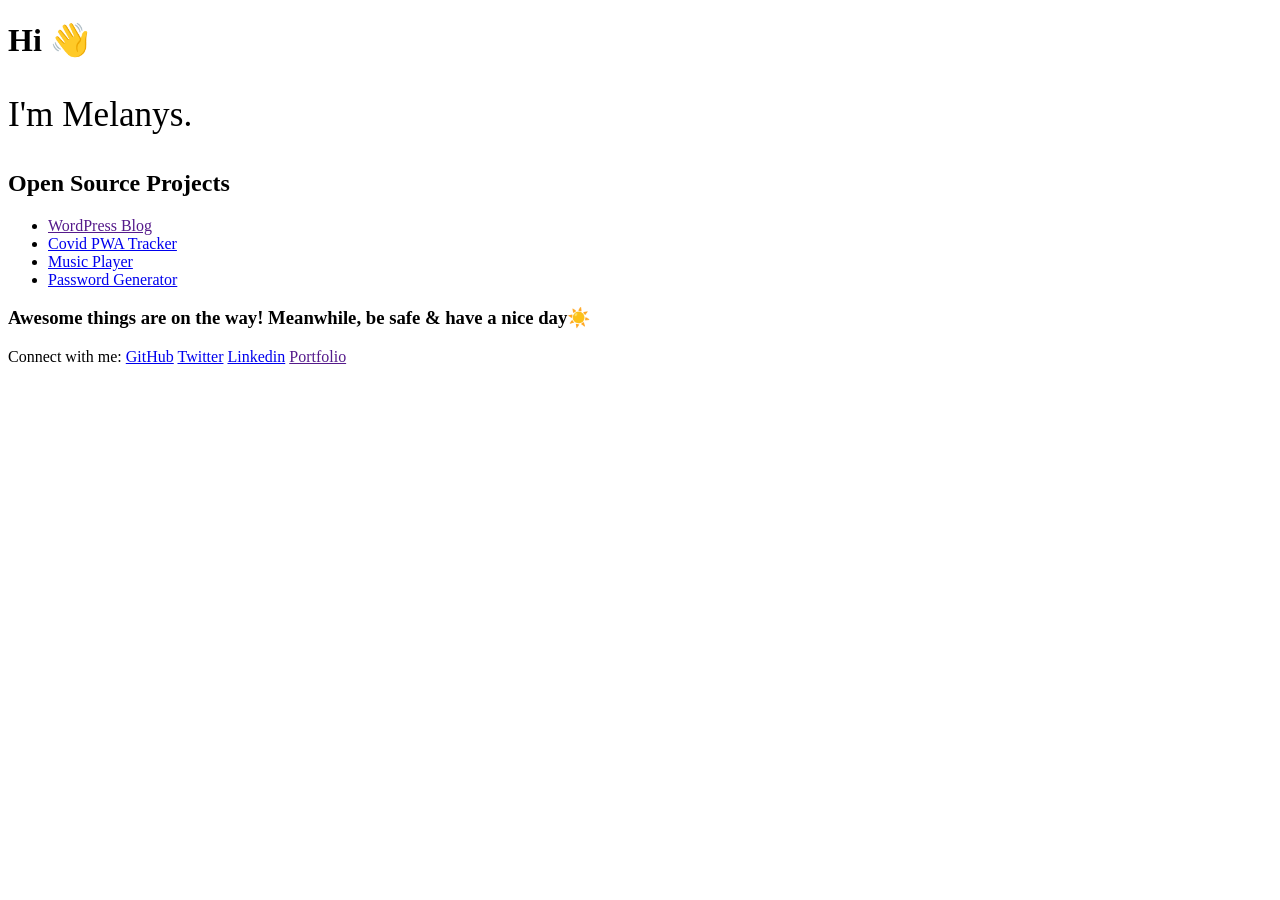
==== index.html @ 65e2592e "Update index.html" ====
<!DOCTYPE html>
<html lang="en">
    <head>
        <title>Projects Showcase | Melanys Figueredo</title>
        <meta charset="UTF-8">
        <meta http-equiv="X-UA-Compatible" content="IE=edge">
        <meta name="viewport" content="width=device-width, initial-scale=1">
        <meta name="author" content="Melanys Figueredo Toledano">
        <meta name="title" content="Open Source Projects Showcase | Melanys Figueredo">
        <meta name="description"
        content="Showcase of Open Source Projects by Melanys Figueredo - A self-taught &amp; multidisciplinary Full Stack Developer">
        <meta name="keyworkds" content="Melanys Figueredo Toledano, Melanys, Figueredo, Toledano, Portfolio, Showcase, Developer, Designer, Full Stack Developer, Front End Developer">
        <meta property="og:title" content="Open Source Projects Showcase | Melanys Figueredo">
        <meta property="og:description" content="Showcase of Open Source Projects by Melanys Figueredo - A self-taught &amp; multidisciplinary Full Stack Developer">
        <meta name="twitter:title" content="Open Source Projects Showcase | Melanys Figueredo">
        <meta name="twitter:description" content="Showcase of Open Source Projects by Melanys Figueredo - A self-taught &amp; multidisciplinary Full Stack Developer">
        
        <!-- Favicon -->
    <link rel="apple-touch-icon" sizes="57x57" href="/favicon/apple-icon-57x57.png">
    <link rel="apple-touch-icon" sizes="60x60" href="/favicon/apple-icon-60x60.png">
    <link rel="apple-touch-icon" sizes="72x72" href="/favicon/apple-icon-72x72.png">
    <link rel="apple-touch-icon" sizes="76x76" href="/favicon/apple-icon-76x76.png">
    <link rel="apple-touch-icon" sizes="114x114"
        href="/favicon/apple-icon-114x114.png">
    <link rel="apple-touch-icon" sizes="120x120"
        href="/favicon/apple-icon-120x120.png">
    <link rel="apple-touch-icon" sizes="144x144"
        href="/favicon/apple-icon-144x144.png">
    <link rel="apple-touch-icon" sizes="152x152"
        href="/favicon/apple-icon-152x152.png">
    <link rel="apple-touch-icon" sizes="180x180"
        href="/favicon/apple-icon-180x180.png">
    <link rel="icon" type="image/png" sizes="192x192"
        href="/favicon/android-icon-192x192.png">
    <link rel="icon" type="image/png" sizes="32x32" href="/favicon/favicon-32x32.png">
    <link rel="icon" type="image/png" sizes="96x96" href="/favicon/favicon-96x96.png">
    <link rel="icon" type="image/png" sizes="16x16" href="/favicon/favicon-16x16.png">
    <meta name="msapplication-TileImage" content="/favicon/ms-icon-144x144.png">
        
        <link href="https://fonts.googleapis.com/css?family=Rubik:300,500,700" rel="stylesheet" />
        <link href="style.css" rel="stylesheet">
        <link rel="canonical" href="https://melanyss.github.io">
        <meta name=”robots” content="index, follow">
    </head>
    <body>
        <h1>Hi 👋</h1>
        <p style="font-weight: 500; font-size: 2.2em">I'm Melanys.<br></p>
            <h2>Open Source Projects</h2>
        <p>
            <ul>
                <li><a href="" alt="link" target="_blank">WordPress Blog</a></li>
                <li><a href="https://melanyss.github.io/covid19-Tracker/" alt="Covid PWA Tracker" target="_blank">Covid PWA Tracker</a></li>
                <li><a href="https://github.com/melanyss/music-player/" alt="JavaScript Music Player" target="_blank">Music Player</a></li>
                <li><a href="https://melanyss.github.io/PasswordGenerator.html" alt="Password Generator" target="_blank">Password Generator</a></li>
            </ul>
        </p>
    <h3>Awesome things are on the way! Meanwhile, be safe & have a nice day☀️</h3>
    <p>Connect with me:
                <a href="https://github.com/melanyss" target="_blank">GitHub</a>
                <a href="https://twitter.com/MelanysFT" target="_blank">Twitter</a>
                <a href="https://www.linkedin.com/in/melanysft/" target="_blank">Linkedin</a>
                <a href="" target="_blank" alt="portfolio">Portfolio</a>
    </p>
    <script data-name="BMC-Widget" data-cfasync="false" src="https://cdnjs.buymeacoffee.com/1.0.0/widget.prod.min.js" data-id="melanyss" data-description="Support me on Buy me a coffee!" data-message="" data-color="#FFDD00" data-position="Right" data-x_margin="18" data-y_margin="18"></script>
    </body>
</html>
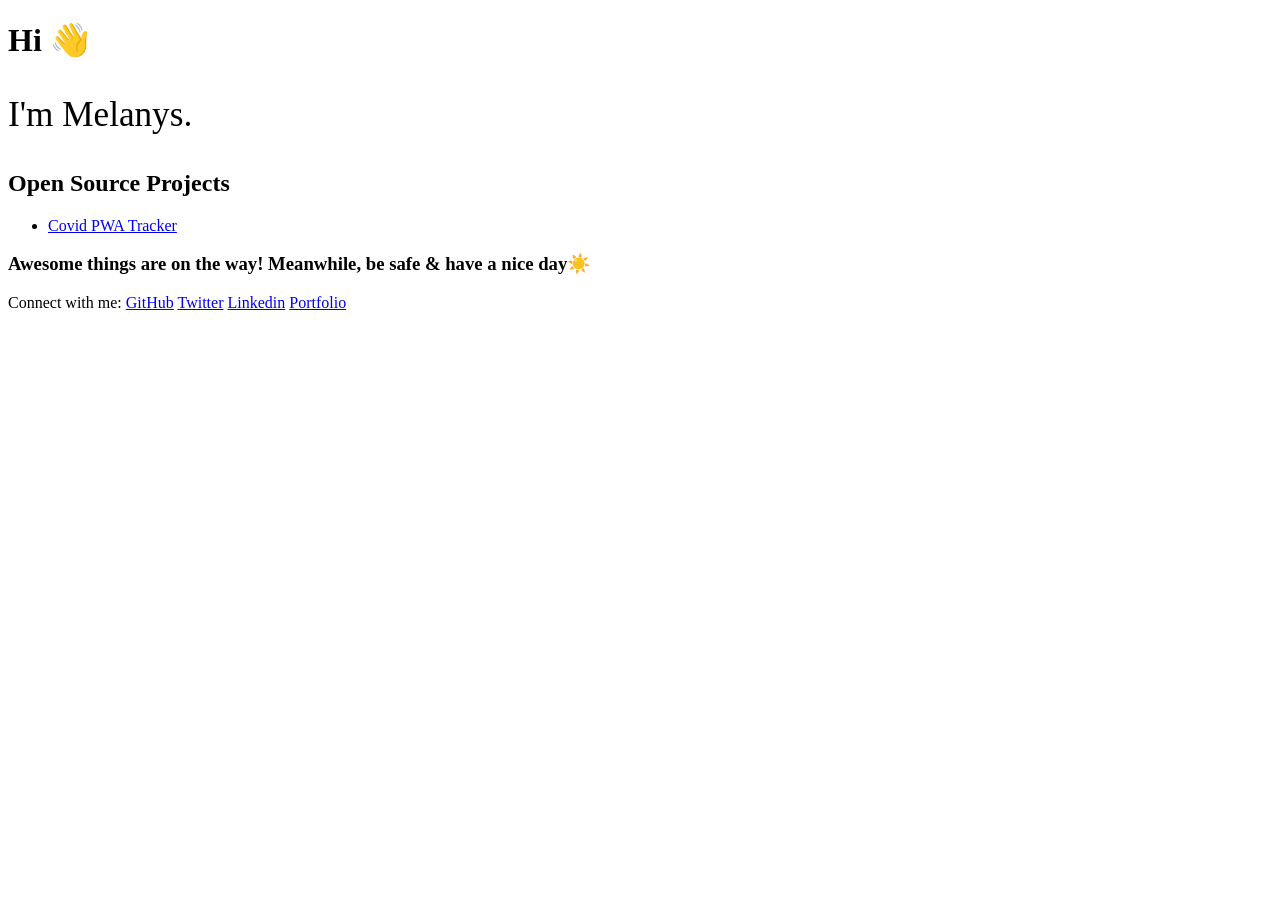
==== commit 232df633: "Update index.html" ====
--- a/index.html
+++ b/index.html
@@ -48,10 +48,10 @@
             <h2>Open Source Projects</h2>
         <p>
             <ul>
-                <li><a href="" alt="link" target="_blank">WordPress Blog</a></li>
+                <!-- <li><a href="" alt="link" target="_blank">WordPress Blog</a></li> -->
                 <li><a href="https://melanyss.github.io/covid19-Tracker/" alt="Covid PWA Tracker" target="_blank">Covid PWA Tracker</a></li>
-                <li><a href="https://github.com/melanyss/music-player/" alt="JavaScript Music Player" target="_blank">Music Player</a></li>
-                <li><a href="https://melanyss.github.io/PasswordGenerator.html" alt="Password Generator" target="_blank">Password Generator</a></li>
+                <!-- <li><a href="https://github.com/melanyss/music-player/" alt="JavaScript Music Player" target="_blank">Music Player</a></li>
+                <li><a href="https://melanyss.github.io/PasswordGenerator.html" alt="Password Generator" target="_blank">Password Generator</a></li> -->
             </ul>
         </p>
     <h3>Awesome things are on the way! Meanwhile, be safe & have a nice day☀️</h3>
@@ -59,7 +59,7 @@
                 <a href="https://github.com/melanyss" target="_blank">GitHub</a>
                 <a href="https://twitter.com/MelanysFT" target="_blank">Twitter</a>
                 <a href="https://www.linkedin.com/in/melanysft/" target="_blank">Linkedin</a>
-                <a href="" target="_blank" alt="portfolio">Portfolio</a>
+                <a href="https://melanys.me/" target="_blank" alt="portfolio">Portfolio</a>
     </p>
     <script data-name="BMC-Widget" data-cfasync="false" src="https://cdnjs.buymeacoffee.com/1.0.0/widget.prod.min.js" data-id="melanyss" data-description="Support me on Buy me a coffee!" data-message="" data-color="#FFDD00" data-position="Right" data-x_margin="18" data-y_margin="18"></script>
     </body>
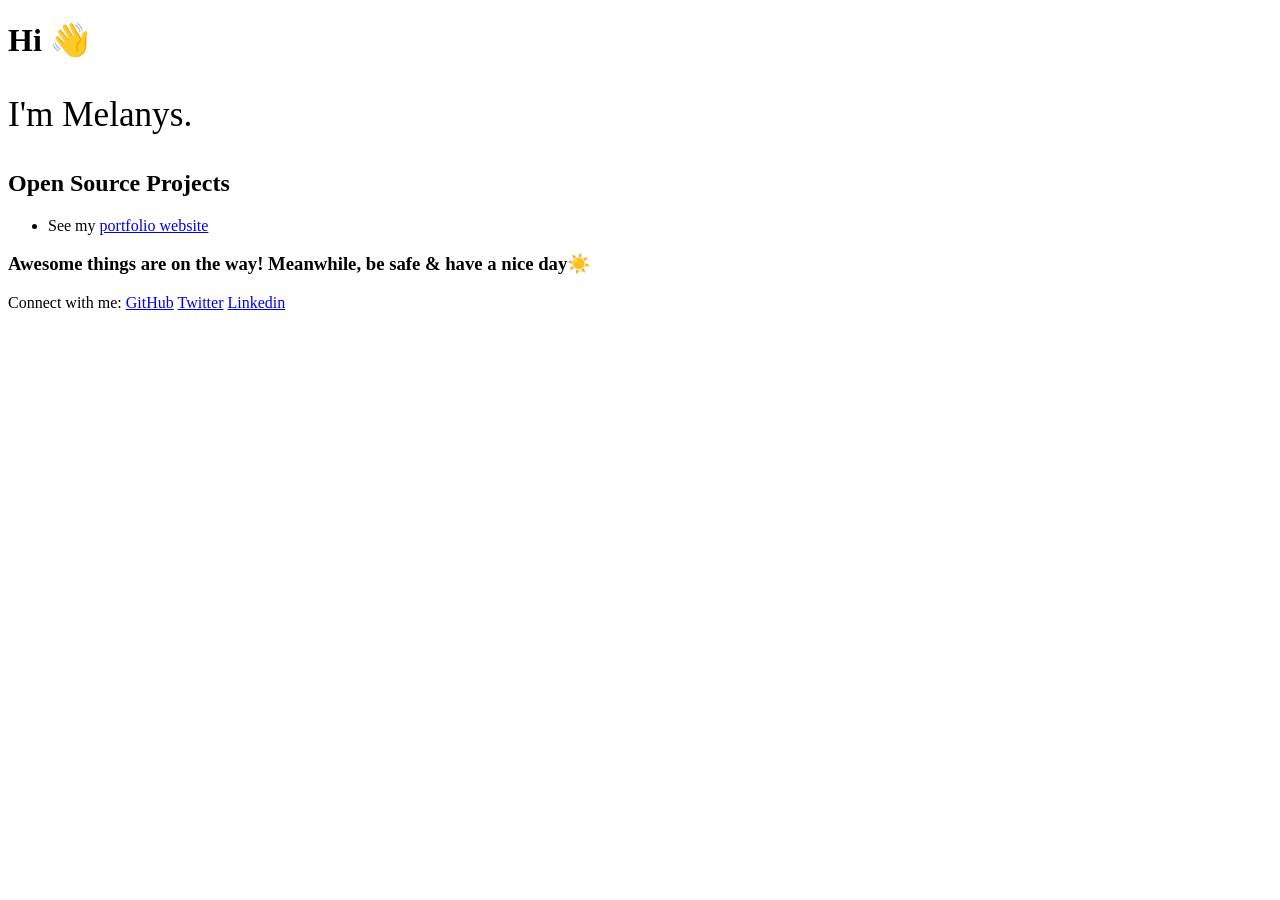
==== commit 4851ce6f: "Update index.html" ====
--- a/index.html
+++ b/index.html
@@ -48,10 +48,11 @@
             <h2>Open Source Projects</h2>
         <p>
             <ul>
+                <li>See my <a href="https://melanys.me?utm_source=githubportfolio" alt="link" target="_blank">portfolio website</a></li>
                 <!-- <li><a href="" alt="link" target="_blank">WordPress Blog</a></li> -->
-                <li><a href="https://melanyss.github.io/covid19-Tracker/" alt="Covid PWA Tracker" target="_blank">Covid PWA Tracker</a></li>
-                <!-- <li><a href="https://github.com/melanyss/music-player/" alt="JavaScript Music Player" target="_blank">Music Player</a></li>
-                <li><a href="https://melanyss.github.io/PasswordGenerator.html" alt="Password Generator" target="_blank">Password Generator</a></li> -->
+                <!-- <li><a href="https://melanyss.github.io/covid19-Tracker/" alt="Covid PWA Tracker" target="_blank">Covid PWA Tracker</a></li> -->
+                <!-- <li><a href="https://github.com/melanyss/music-player/" alt="JavaScript Music Player" target="_blank">Music Player</a></li> -->
+                <!-- <li><a href="https://melanyss.github.io/PasswordGenerator.html" alt="Password Generator" target="_blank">Password Generator</a></li> -->
             </ul>
         </p>
     <h3>Awesome things are on the way! Meanwhile, be safe & have a nice day☀️</h3>
@@ -59,7 +60,7 @@
                 <a href="https://github.com/melanyss" target="_blank">GitHub</a>
                 <a href="https://twitter.com/MelanysFT" target="_blank">Twitter</a>
                 <a href="https://www.linkedin.com/in/melanysft/" target="_blank">Linkedin</a>
-                <a href="https://melanys.me/" target="_blank" alt="portfolio">Portfolio</a>
+                <!-- <a href="https://melanys.me/" target="_blank" alt="portfolio">Portfolio</a> -->
     </p>
     <script data-name="BMC-Widget" data-cfasync="false" src="https://cdnjs.buymeacoffee.com/1.0.0/widget.prod.min.js" data-id="melanyss" data-description="Support me on Buy me a coffee!" data-message="" data-color="#FFDD00" data-position="Right" data-x_margin="18" data-y_margin="18"></script>
     </body>
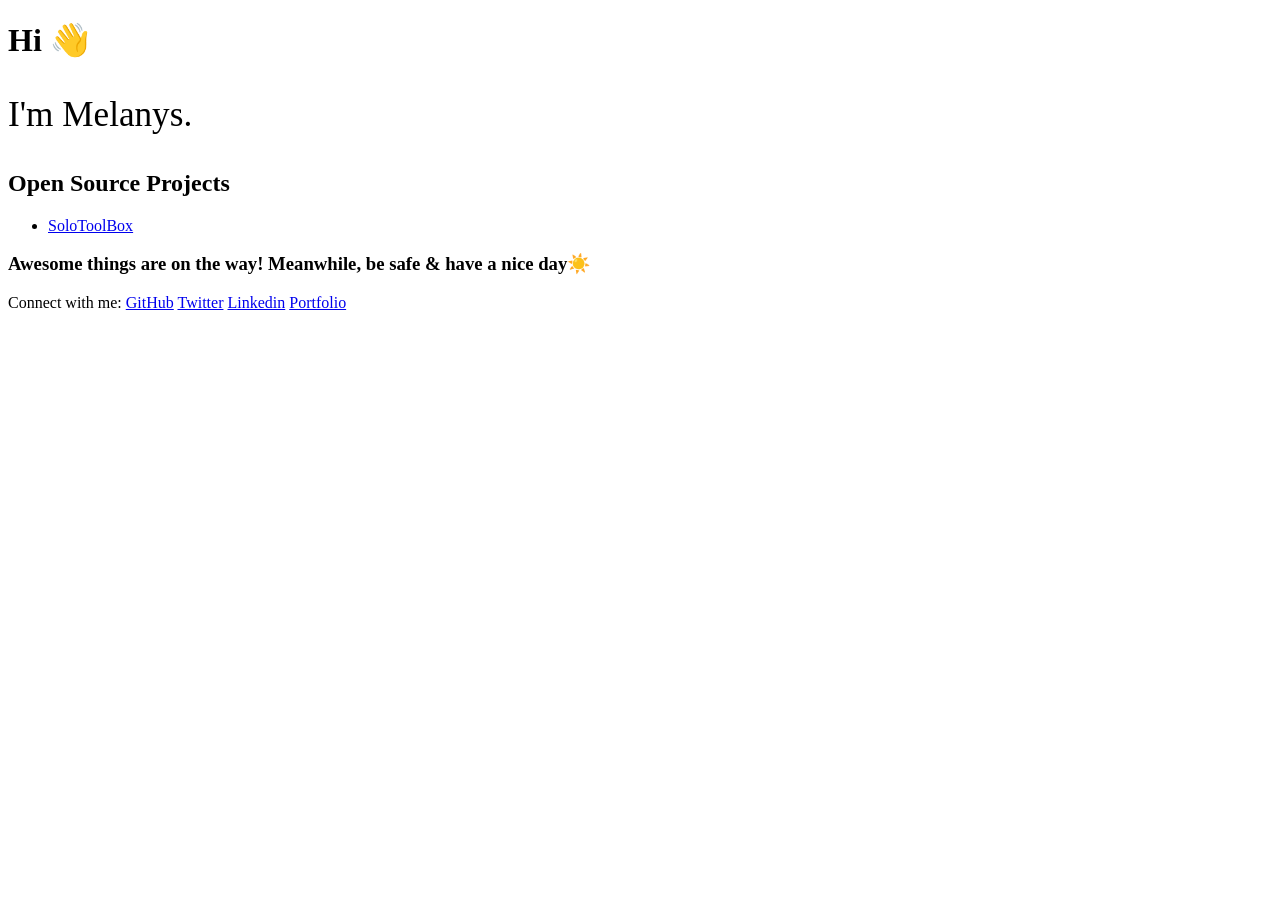
==== commit 51de518c: "Update index.html" ====
--- a/index.html
+++ b/index.html
@@ -48,7 +48,8 @@
             <h2>Open Source Projects</h2>
         <p>
             <ul>
-                <li>See my <a href="https://melanys.me?utm_source=githubportfolio" alt="link" target="_blank">portfolio website</a></li>
+                <li><a href="https://solotoolbox.xyz/?ref=portfolio&utm_source=githubportfolio" alt="link" target="_blank">SoloToolBox</a></li>
+                <!-- <li>See my <a href="https://melanys.me?utm_source=githubportfolio" alt="link" target="_blank">portfolio website</a></li> -->
                 <!-- <li><a href="" alt="link" target="_blank">WordPress Blog</a></li> -->
                 <!-- <li><a href="https://melanyss.github.io/covid19-Tracker/" alt="Covid PWA Tracker" target="_blank">Covid PWA Tracker</a></li> -->
                 <!-- <li><a href="https://github.com/melanyss/music-player/" alt="JavaScript Music Player" target="_blank">Music Player</a></li> -->
@@ -57,10 +58,10 @@
         </p>
     <h3>Awesome things are on the way! Meanwhile, be safe & have a nice day☀️</h3>
     <p>Connect with me:
-                <a href="https://github.com/melanyss" target="_blank">GitHub</a>
-                <a href="https://twitter.com/MelanysFT" target="_blank">Twitter</a>
-                <a href="https://www.linkedin.com/in/melanysft/" target="_blank">Linkedin</a>
-                <!-- <a href="https://melanys.me/" target="_blank" alt="portfolio">Portfolio</a> -->
+                <a href="https://github.com/melanyss/?ref=portfolio&utm_source=githubportfolio" target="_blank">GitHub</a>
+                <a href="https://twitter.com/MelanysFT/?ref=portfolio&utm_source=githubportfolio" target="_blank">Twitter</a>
+                <a href="https://www.linkedin.com/in/melanysft//?ref=portfolio&utm_source=githubportfolio" target="_blank">Linkedin</a>
+                <a href="https://melanys.me//?ref=portfolio&utm_source=githubportfolio" target="_blank" alt="portfolio">Portfolio</a>
     </p>
     <script data-name="BMC-Widget" data-cfasync="false" src="https://cdnjs.buymeacoffee.com/1.0.0/widget.prod.min.js" data-id="melanyss" data-description="Support me on Buy me a coffee!" data-message="" data-color="#FFDD00" data-position="Right" data-x_margin="18" data-y_margin="18"></script>
     </body>
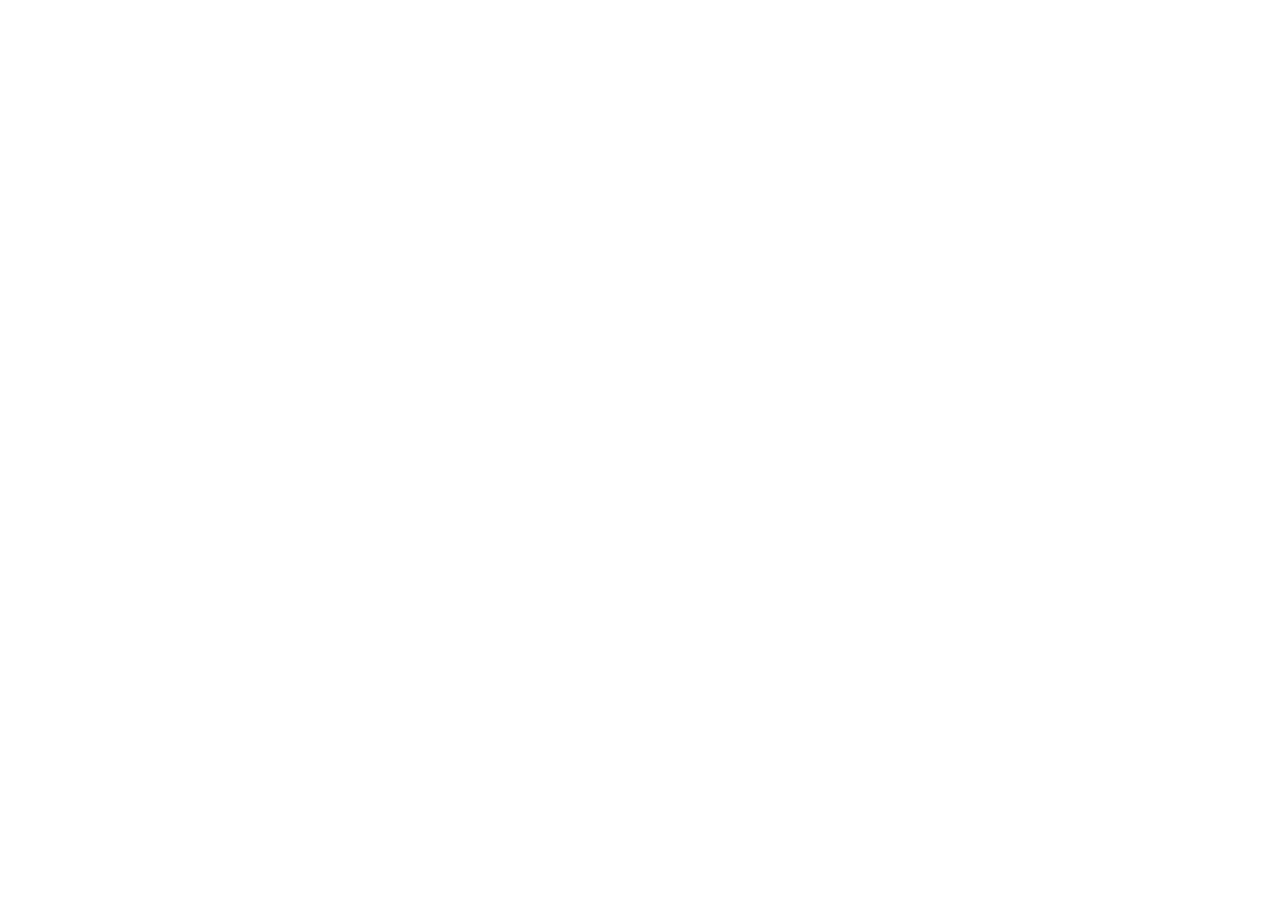
==== commit 7deebfd9: "Redirect melanyss.github.io to melanys.com Replaces the standalone site with a minimal redirect stub" ====
--- a/index.html
+++ b/index.html
@@ -1,68 +1,28 @@
 <!DOCTYPE html>
 <html lang="en">
-    <head>
-        <title>Projects Showcase | Melanys Figueredo</title>
-        <meta charset="UTF-8">
-        <meta http-equiv="X-UA-Compatible" content="IE=edge">
-        <meta name="viewport" content="width=device-width, initial-scale=1">
-        <meta name="author" content="Melanys Figueredo Toledano">
-        <meta name="title" content="Open Source Projects Showcase | Melanys Figueredo">
-        <meta name="description"
-        content="Showcase of Open Source Projects by Melanys Figueredo - A self-taught &amp; multidisciplinary Full Stack Developer">
-        <meta name="keyworkds" content="Melanys Figueredo Toledano, Melanys, Figueredo, Toledano, Portfolio, Showcase, Developer, Designer, Full Stack Developer, Front End Developer">
-        <meta property="og:title" content="Open Source Projects Showcase | Melanys Figueredo">
-        <meta property="og:description" content="Showcase of Open Source Projects by Melanys Figueredo - A self-taught &amp; multidisciplinary Full Stack Developer">
-        <meta name="twitter:title" content="Open Source Projects Showcase | Melanys Figueredo">
-        <meta name="twitter:description" content="Showcase of Open Source Projects by Melanys Figueredo - A self-taught &amp; multidisciplinary Full Stack Developer">
-        
-        <!-- Favicon -->
-    <link rel="apple-touch-icon" sizes="57x57" href="/favicon/apple-icon-57x57.png">
-    <link rel="apple-touch-icon" sizes="60x60" href="/favicon/apple-icon-60x60.png">
-    <link rel="apple-touch-icon" sizes="72x72" href="/favicon/apple-icon-72x72.png">
-    <link rel="apple-touch-icon" sizes="76x76" href="/favicon/apple-icon-76x76.png">
-    <link rel="apple-touch-icon" sizes="114x114"
-        href="/favicon/apple-icon-114x114.png">
-    <link rel="apple-touch-icon" sizes="120x120"
-        href="/favicon/apple-icon-120x120.png">
-    <link rel="apple-touch-icon" sizes="144x144"
-        href="/favicon/apple-icon-144x144.png">
-    <link rel="apple-touch-icon" sizes="152x152"
-        href="/favicon/apple-icon-152x152.png">
-    <link rel="apple-touch-icon" sizes="180x180"
-        href="/favicon/apple-icon-180x180.png">
-    <link rel="icon" type="image/png" sizes="192x192"
-        href="/favicon/android-icon-192x192.png">
-    <link rel="icon" type="image/png" sizes="32x32" href="/favicon/favicon-32x32.png">
-    <link rel="icon" type="image/png" sizes="96x96" href="/favicon/favicon-96x96.png">
-    <link rel="icon" type="image/png" sizes="16x16" href="/favicon/favicon-16x16.png">
-    <meta name="msapplication-TileImage" content="/favicon/ms-icon-144x144.png">
-        
-        <link href="https://fonts.googleapis.com/css?family=Rubik:300,500,700" rel="stylesheet" />
-        <link href="style.css" rel="stylesheet">
-        <link rel="canonical" href="https://melanyss.github.io">
-        <meta name=”robots” content="index, follow">
-    </head>
-    <body>
-        <h1>Hi 👋</h1>
-        <p style="font-weight: 500; font-size: 2.2em">I'm Melanys.<br></p>
-            <h2>Open Source Projects</h2>
-        <p>
-            <ul>
-                <li><a href="https://solotoolbox.xyz/?ref=portfolio&utm_source=githubportfolio" alt="link" target="_blank">SoloToolBox</a></li>
-                <!-- <li>See my <a href="https://melanys.me?utm_source=githubportfolio" alt="link" target="_blank">portfolio website</a></li> -->
-                <!-- <li><a href="" alt="link" target="_blank">WordPress Blog</a></li> -->
-                <!-- <li><a href="https://melanyss.github.io/covid19-Tracker/" alt="Covid PWA Tracker" target="_blank">Covid PWA Tracker</a></li> -->
-                <!-- <li><a href="https://github.com/melanyss/music-player/" alt="JavaScript Music Player" target="_blank">Music Player</a></li> -->
-                <!-- <li><a href="https://melanyss.github.io/PasswordGenerator.html" alt="Password Generator" target="_blank">Password Generator</a></li> -->
-            </ul>
-        </p>
-    <h3>Awesome things are on the way! Meanwhile, be safe & have a nice day☀️</h3>
-    <p>Connect with me:
-                <a href="https://github.com/melanyss/?ref=portfolio&utm_source=githubportfolio" target="_blank">GitHub</a>
-                <a href="https://twitter.com/MelanysFT/?ref=portfolio&utm_source=githubportfolio" target="_blank">Twitter</a>
-                <a href="https://www.linkedin.com/in/melanysft//?ref=portfolio&utm_source=githubportfolio" target="_blank">Linkedin</a>
-                <a href="https://melanys.me//?ref=portfolio&utm_source=githubportfolio" target="_blank" alt="portfolio">Portfolio</a>
-    </p>
-    <script data-name="BMC-Widget" data-cfasync="false" src="https://cdnjs.buymeacoffee.com/1.0.0/widget.prod.min.js" data-id="melanyss" data-description="Support me on Buy me a coffee!" data-message="" data-color="#FFDD00" data-position="Right" data-x_margin="18" data-y_margin="18"></script>
-    </body>
+<head>
+  <meta charset="utf-8">
+  <meta name="viewport" content="width=device-width, initial-scale=1">
+  <title>Redirecting to melanys.com</title>
+  <link rel="canonical" href="https://melanys.com/">
+  <meta name="robots" content="noindex">
+  <meta http-equiv="refresh" content="0; url=https://melanys.com/">
+  <script>window.location.replace("https://melanys.com/" + window.location.search + window.location.hash);</script>
+  <style>
+    :root { color-scheme: light dark; }
+    body {
+      margin: 0;
+      min-height: 100vh;
+      display: grid;
+      place-items: center;
+      font: 16px/1.5 system-ui, -apple-system, "Segoe UI", sans-serif;
+      background: #0f0f10;
+      color: #e8e8ea;
+    }
+    a { color: inherit; }
+  </style>
+</head>
+<body>
+  <p>Redirecting to <a href="https://melanys.com/">melanys.com</a>&hellip;</p>
+</body>
 </html>
